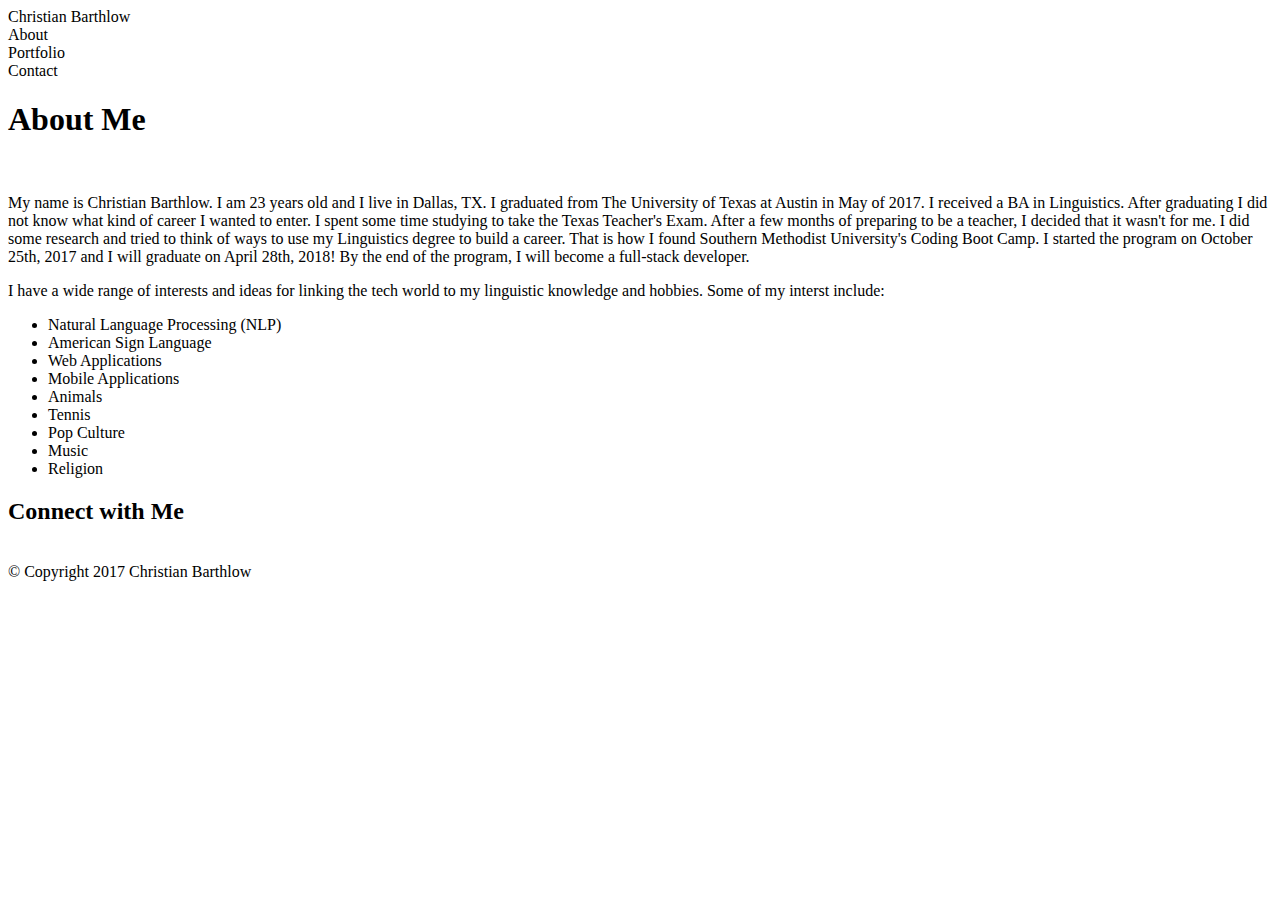
==== index.html @ 08f9cfc3 "first commit" ====
<!DOCTYPE html>
	<html lang="en-us">

<head>
	<meta charset="UTF-8">
	<title>Index</title>

	<link rel="stylesheet" type="text/css" href="">

</head>

<body>
	
	<header>
		<section class="logo">Christian Barthlow</section>
		<section class="links">
			<div id="link1">About</div> <div id="link2">Portfolio</div> <div id="link3">Contact</div>
		</section>
	</header>

		<section class="page">
			
			<section class="leftSide">
				<div id="aboutMe">
				<h1>About Me</h1>
			</div>

			<img src="">

			<div>
				<p>My name is Christian Barthlow. I am 23 years old and I live in Dallas, TX. I graduated from The University of Texas at Austin in May of 2017. I received a BA in Linguistics. After graduating I did not know what kind of career I wanted to enter. I spent some time studying to take the Texas Teacher's Exam. After a few months of preparing to be a teacher, I decided that it wasn't for me. I did some research and tried to think of ways to use my Linguistics degree to build a career. That is how I found Southern Methodist University's Coding Boot Camp. I started the program on October 25th, 2017 and I will graduate on April 28th, 2018! By the end of the program, I will become a full-stack developer.</p>

			<p>I have a wide range of interests and ideas for linking the tech world to my linguistic knowledge and hobbies. Some of my interst include:</p>

			<ul>
				<li>Natural Language Processing (NLP)</li>
				<li>American Sign Language</li>
				<li>Web Applications</li>
				<li>Mobile Applications</li>
				<li>Animals</li>
				<li>Tennis</li>
				<li>Pop Culture</li>
				<li>Music</li>
				<li>Religion</li>

			</ul>
		</div>
	</section>
		
	<section class="rightSide">
		<div id="connectMe"> 
			<h2>Connect with Me</h2>

		</div>

			<img src="" id="gitHub">

			<img src="" id="linkedIn">

			<img src="" id="stackOverflow"  
	
	</section>
	
	</section>
	
	</section> 
	
	<footer>© Copyright 2017 Christian Barthlow</footer>
</body>
</html>
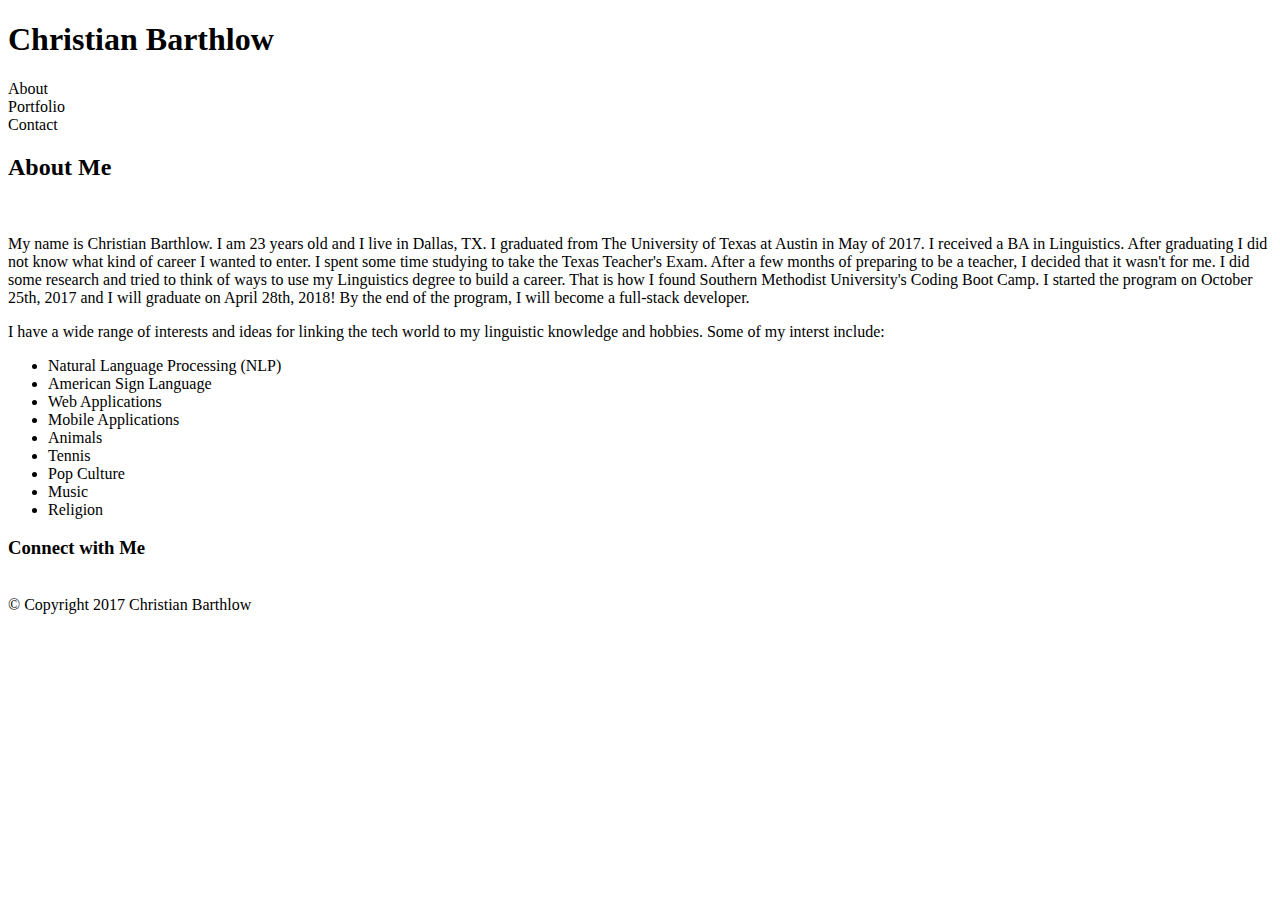
==== commit 957fab08: "added href" ====
--- a/index.html
+++ b/index.html
@@ -5,24 +5,27 @@
 	<meta charset="UTF-8">
 	<title>Index</title>
 
-	<link rel="stylesheet" type="text/css" href="">
+	<link rel="stylesheet" type="text/css" href="assets/css/style.css">
 
 </head>
 
 <body>
 	
 	<header>
-		<section class="logo">Christian Barthlow</section>
+		<section class="logo">
+			<h1>Christian Barthlow</h1>
+		</section>
+		
 		<section class="links">
 			<div id="link1">About</div> <div id="link2">Portfolio</div> <div id="link3">Contact</div>
 		</section>
 	</header>
 
-		<section class="page">
+		<section class="page1">
 			
-			<section class="leftSide">
+			<section class="leftSide1">
 				<div id="aboutMe">
-				<h1>About Me</h1>
+				<h2>About Me</h2>
 			</div>
 
 			<img src="">
@@ -47,9 +50,9 @@
 		</div>
 	</section>
 		
-	<section class="rightSide">
+	<section class="rightSide1">
 		<div id="connectMe"> 
-			<h2>Connect with Me</h2>
+			<h3>Connect with Me</h3>
 
 		</div>
 
@@ -57,14 +60,12 @@
 
 			<img src="" id="linkedIn">
 
-			<img src="" id="stackOverflow"  
+			<img src="" id="stackOverflow"> 
 	
 	</section>
 	
 	</section>
 	
-	</section> 
-	
 	<footer>© Copyright 2017 Christian Barthlow</footer>
 </body>
 </html>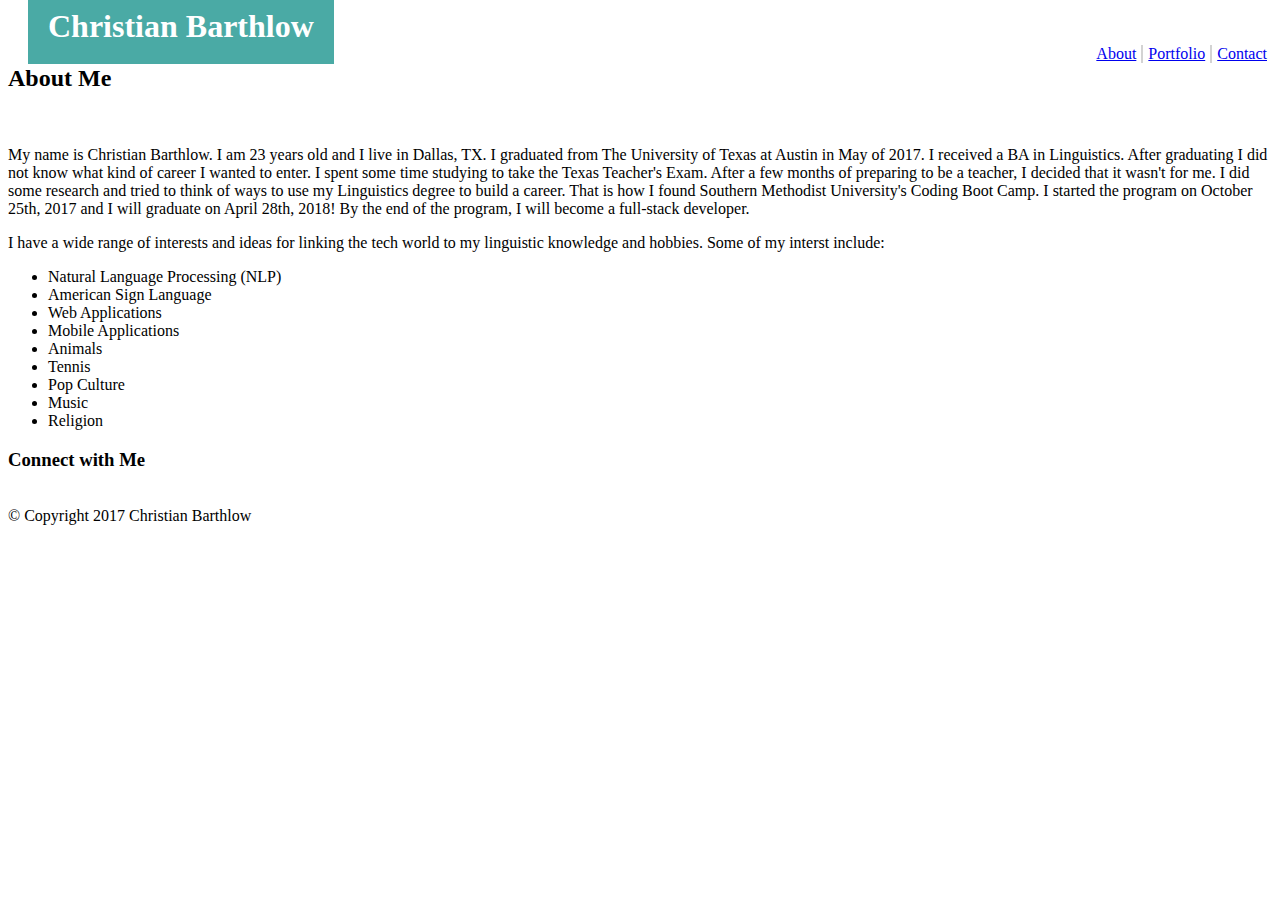
==== commit f174cc4c: "started css" ====
--- a/index.html
+++ b/index.html
@@ -12,12 +12,13 @@
 <body>
 	
 	<header>
-		<section class="logo">
-			<h1>Christian Barthlow</h1>
+		<section>
+			<h1 class="logo">Christian Barthlow</h1>
 		</section>
 		
 		<section class="links">
-			<div id="link1">About</div> <div id="link2">Portfolio</div> <div id="link3">Contact</div>
+			<div id="link3"><a href="contact.html">Contact</a></div> <div id="link2"><a href="portfolio.html">Portfolio</a></div>
+			<div id="link1"><a href="index.html"> About </a></div>
 		</section>
 	</header>
 
--- a/assets/css/style.css
+++ b/assets/css/style.css
@@ -0,0 +1,34 @@
+* {
+	box-sizing: border-box;
+}
+
+.logo {
+	background-color: #4aaaa5;
+    border: 20px solid #fff;
+    width: 25%;
+    padding: 20px;
+    color: white;
+    display: inline;
+}
+
+#link3 {
+	float: right;
+	border-left: 2px solid #D3D3D3;
+	padding: 0px 5px;
+	color: #D3D3D3;
+}
+
+#link2 {
+	float: right;
+	border-left: 2px solid #D3D3D3;
+	padding: 0px 5px;
+	color: #D3D3D3;
+}
+
+#link1 {
+	float: right;
+	padding: 0px 5px;
+	color: #D3D3D3;
+}
+
+
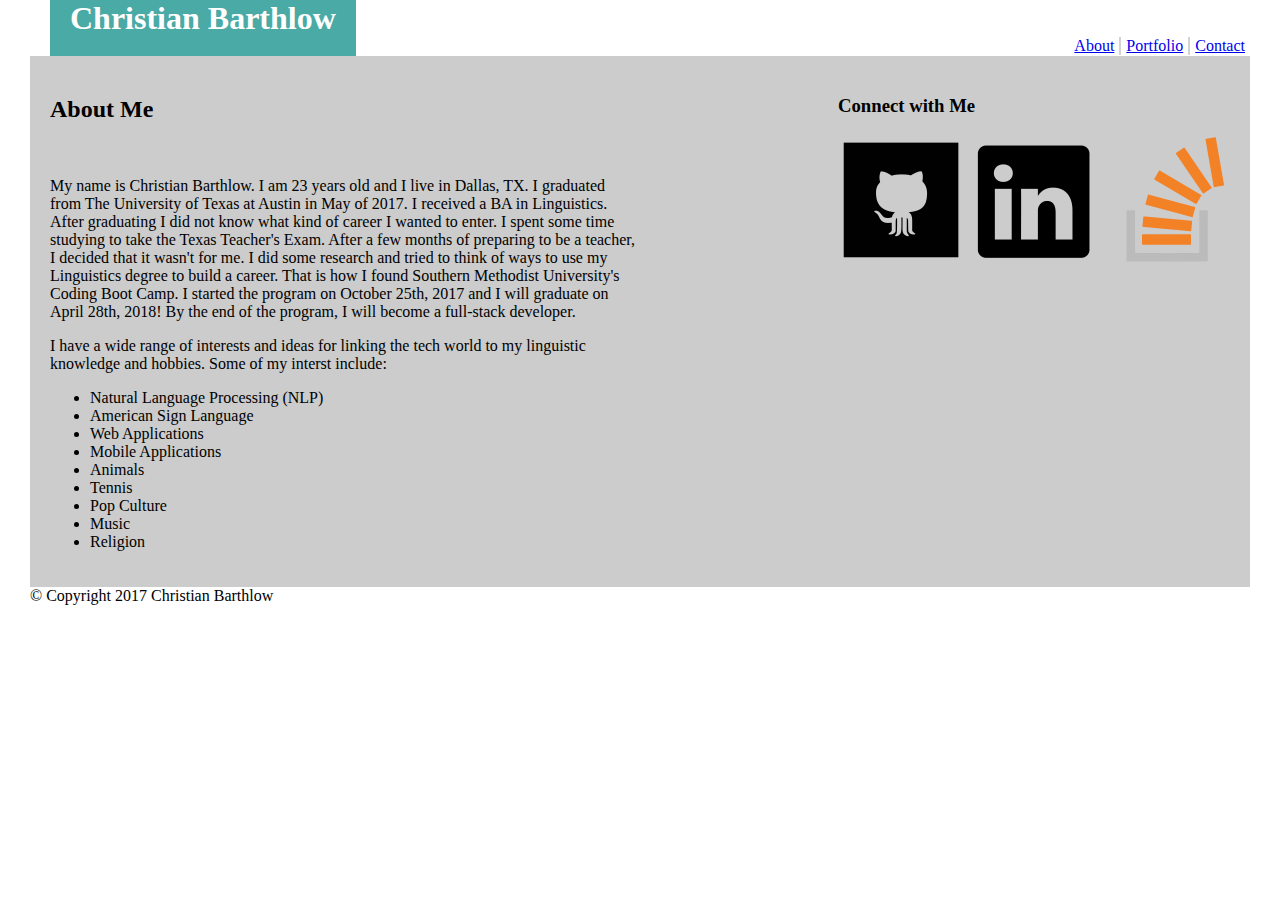
==== commit 53486bd4: "next commit" ====
--- a/index.html
+++ b/index.html
@@ -12,14 +12,14 @@
 <body>
 	
 	<header>
-		<section>
+		<section class="topOfPage">
 			<h1 class="logo">Christian Barthlow</h1>
-		</section>
 		
 		<section class="links">
 			<div id="link3"><a href="contact.html">Contact</a></div> <div id="link2"><a href="portfolio.html">Portfolio</a></div>
 			<div id="link1"><a href="index.html"> About </a></div>
 		</section>
+	</section>
 	</header>
 
 		<section class="page1">
@@ -57,11 +57,11 @@
 
 		</div>
 
-			<img src="" id="gitHub">
+			<img src="./assets/images/gitHub.png" id="gitHub">
 
-			<img src="" id="linkedIn">
+			<img src="./assets/images/linkedIn.png" id="linkedIn">
 
-			<img src="" id="stackOverflow"> 
+			<img src="./assets/images/stackOverflow.png" id="stackOverflow"> 
 	
 	</section>
 	
--- a/assets/css/style.css
+++ b/assets/css/style.css
@@ -2,13 +2,20 @@
 	box-sizing: border-box;
 }
 
+body {
+	margin: 0 30px;
+}
+
+
+
 .logo {
-	background-color: #4aaaa5;
-    border: 20px solid #fff;
+    background-color: #4aaaa5;
+    /* border: 20px solid #fff; */
     width: 25%;
     padding: 20px;
     color: white;
     display: inline;
+    margin: 0 0 0 20px;
 }
 
 #link3 {
@@ -31,4 +38,99 @@
 	color: #D3D3D3;
 }
 
+.page1 {
+	background-color: #ccc;
+    padding: 20px;
+    margin-top: 19px;
+}
 
+.page2 {
+	background-color: #ccc;
+    padding: 20px;
+    margin-top: 19px;
+}
+
+.page3 {
+	background-color: #ccc;
+    padding: 20px;
+    margin-top: 19px;
+}
+
+.leftSide1 {
+	width: 50%;
+	display: inline-block;
+}
+
+.rightSide1 {
+	float: right;
+}
+
+.leftSide2 {
+	width: 50%;
+	display: inline-block;
+}
+
+.leftSide3 {
+	width: 50%;
+	display: inline-block;
+}
+
+#hangmanText {
+    background-color: #4aaaa5;
+    /* border: 20px solid #fff; */
+    width: 25%;
+    padding: 20px;
+    color: white;
+    display: inline;
+    margin: 0 0 0 20px;
+}
+
+#rpgGameText {
+    background-color: #4aaaa5;
+    /* border: 20px solid #fff; */
+    width: 25%;
+    padding: 20px;
+    color: white;
+    display: inline;
+    margin: 0 0 0 20px;
+}
+
+#triviaGameText {
+    background-color: #4aaaa5;
+    /* border: 20px solid #fff; */
+    width: 25%;
+    padding: 20px;
+    color: white;
+    display: inline;
+    margin: 0 0 0 20px;
+}
+
+#rutgersInfoWidgetText {
+    background-color: #4aaaa5;
+    /* border: 20px solid #fff; */
+    width: 25%;
+    padding: 20px;
+    color: white;
+    display: inline;
+    margin: 0 0 0 20px;
+}
+
+#rockPaperScissorsText {
+    background-color: #4aaaa5;
+    /* border: 20px solid #fff; */
+    width: 25%;
+    padding: 20px;
+    color: white;
+    display: inline;
+    margin: 0 0 0 20px;
+}
+
+#hangmanImage {
+	width: 250px;
+	height: 250px
+}
+
+.wrapper {
+margin: 0 auto;
+width: 960px;
+}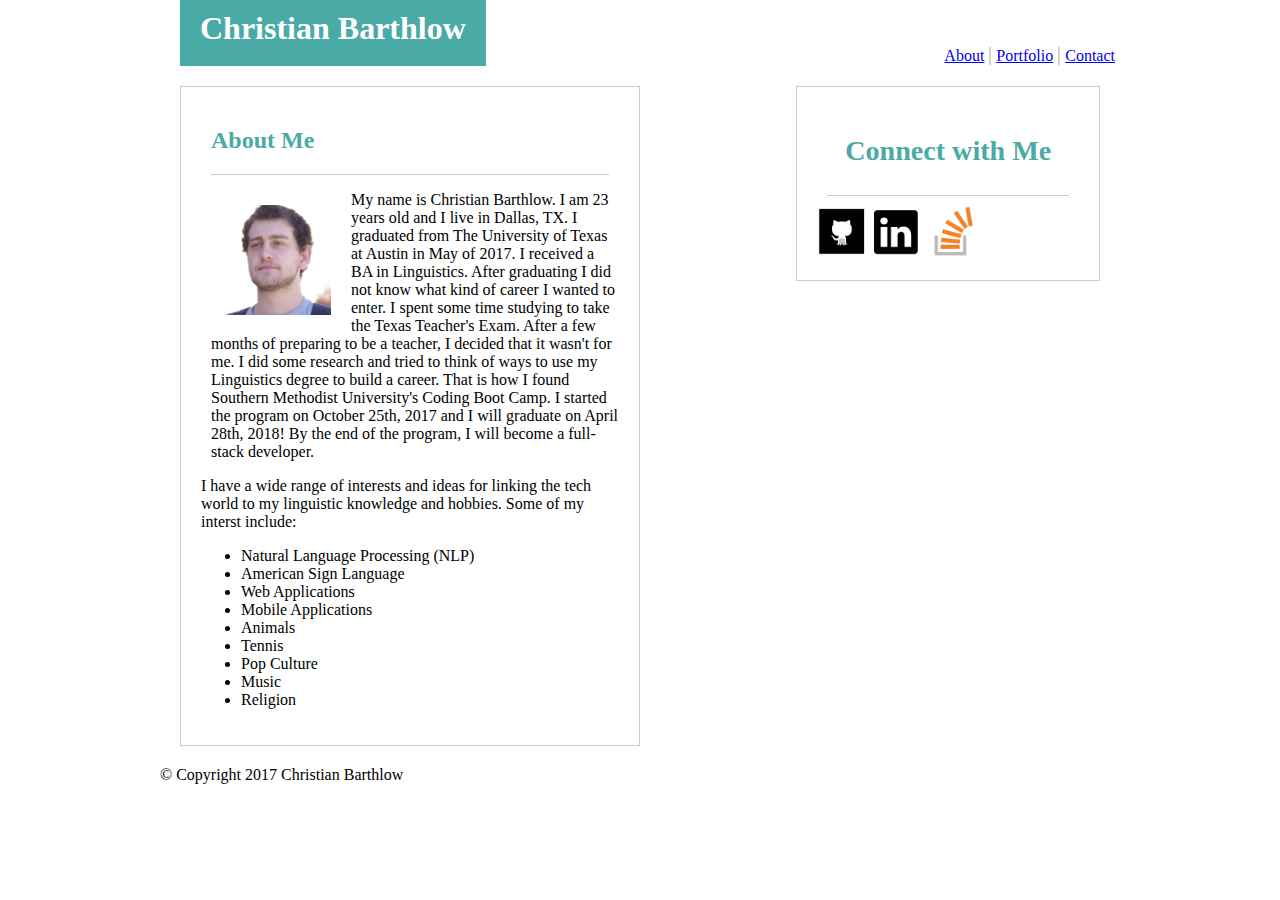
==== commit 803331fa: "newest commit" ====
--- a/index.html
+++ b/index.html
@@ -29,10 +29,10 @@
 				<h2>About Me</h2>
 			</div>
 
-			<img src="">
+			<img id="aboutMeImage" src="./assets/images/aboutMe.jpg">
 
 			<div>
-				<p>My name is Christian Barthlow. I am 23 years old and I live in Dallas, TX. I graduated from The University of Texas at Austin in May of 2017. I received a BA in Linguistics. After graduating I did not know what kind of career I wanted to enter. I spent some time studying to take the Texas Teacher's Exam. After a few months of preparing to be a teacher, I decided that it wasn't for me. I did some research and tried to think of ways to use my Linguistics degree to build a career. That is how I found Southern Methodist University's Coding Boot Camp. I started the program on October 25th, 2017 and I will graduate on April 28th, 2018! By the end of the program, I will become a full-stack developer.</p>
+				<p id="aboutMeText">My name is Christian Barthlow. I am 23 years old and I live in Dallas, TX. I graduated from The University of Texas at Austin in May of 2017. I received a BA in Linguistics. After graduating I did not know what kind of career I wanted to enter. I spent some time studying to take the Texas Teacher's Exam. After a few months of preparing to be a teacher, I decided that it wasn't for me. I did some research and tried to think of ways to use my Linguistics degree to build a career. That is how I found Southern Methodist University's Coding Boot Camp. I started the program on October 25th, 2017 and I will graduate on April 28th, 2018! By the end of the program, I will become a full-stack developer.</p>
 
 			<p>I have a wide range of interests and ideas for linking the tech world to my linguistic knowledge and hobbies. Some of my interst include:</p>
 
@@ -68,5 +68,6 @@
 	</section>
 	
 	<footer>© Copyright 2017 Christian Barthlow</footer>
+
 </body>
 </html>--- a/assets/css/style.css
+++ b/assets/css/style.css
@@ -1,13 +1,9 @@
 * {
 	box-sizing: border-box;
 }
-
-body {
-	margin: 0 30px;
-}
-
-
-
+header {
+	border-bottom: 1px solid color: #ccc;
+}
 .logo {
     background-color: #4aaaa5;
     /* border: 20px solid #fff; */
@@ -39,19 +35,17 @@
 }
 
 .page1 {
-	background-color: #ccc;
+	width: 960px;
     padding: 20px;
     margin-top: 19px;
 }
 
 .page2 {
-	background-color: #ccc;
     padding: 20px;
     margin-top: 19px;
 }
 
 .page3 {
-	background-color: #ccc;
     padding: 20px;
     margin-top: 19px;
 }
@@ -59,25 +53,99 @@
 .leftSide1 {
 	width: 50%;
 	display: inline-block;
+	border: 1px solid #ccc;
+	padding: 20px;
 }
 
 .rightSide1 {
 	float: right;
+	width: 33%;
+	display: inline-block;
+	border: 1px solid #ccc;
+	padding: 20px;
 }
 
 .leftSide2 {
 	width: 50%;
 	display: inline-block;
+	border: 1px solid #ccc;
+	padding: 20px;width: 50%;
+	display: inline-block;
 }
 
 .leftSide3 {
-	width: 50%;
-	display: inline-block;
+    width: 50%;
+    display: inline-block;
+    border: 1px solid #ccc;
+    padding: 20px;
+    width: 650px;
+    display: inline-block;
 }
 
 #hangmanText {
     background-color: #4aaaa5;
     /* border: 20px solid #fff; */
+    width: 250px;
+    padding: 20px 86px;
+    color: white;
+    display: inline;
+    margin: 0 0 0 20px;
+    position: relative;
+    left: -274px;
+    top: -33px;
+}
+
+#rpgGameText {
+    background-color: #4aaaa5;
+    /* border: 20px solid #fff; */
+    /* width: 25%; */
+    color: white;
+    display: inline;
+    margin: 0 0 0 20px;
+    position: relative;
+    width: 250px;
+    padding: 20px 81px;
+    left: 80px;
+    top: -52px;
+    font-size: 18px;
+}
+
+#triviaGameText {
+    background-color: #4aaaa5;
+    /* border: 20px solid #fff; */
+    /* width: 25%; */
+    color: white;
+    /* display: inline; */
+    margin: 0 0 0 20px;
+    position: relative;
+    width: 250px;
+    padding: 7px 77px;
+    left: 80px;
+    top: -75px;
+    font-size: 18px;
+    left: -20px;
+    float: left;
+    text-align: center;
+}
+
+#rutgersInfoWidgetText {
+    background-color: #4aaaa5;
+    /* border: 20px solid #fff; */
+    /* width: 25%; */
+    color: white;
+    /* display: inline; */
+    margin: 0 0 0 20px;
+    float: left;
+    padding: 20px 46px;
+    font-size: 18px;
+    position: relative;
+    left: 330px;
+    top: -275px;
+}
+
+#rockPaperScissorsText {
+    background-color: #4aaaa5;
+    /* border: 20px solid #fff; */
     width: 25%;
     padding: 20px;
     color: white;
@@ -85,52 +153,81 @@
     margin: 0 0 0 20px;
 }
 
-#rpgGameText {
-    background-color: #4aaaa5;
-    /* border: 20px solid #fff; */
-    width: 25%;
-    padding: 20px;
-    color: white;
-    display: inline;
-    margin: 0 0 0 20px;
-}
-
-#triviaGameText {
-    background-color: #4aaaa5;
-    /* border: 20px solid #fff; */
-    width: 25%;
-    padding: 20px;
-    color: white;
-    display: inline;
-    margin: 0 0 0 20px;
-}
-
-#rutgersInfoWidgetText {
-    background-color: #4aaaa5;
-    /* border: 20px solid #fff; */
-    width: 25%;
-    padding: 20px;
-    color: white;
-    display: inline;
-    margin: 0 0 0 20px;
-}
-
-#rockPaperScissorsText {
-    background-color: #4aaaa5;
-    /* border: 20px solid #fff; */
-    width: 25%;
-    padding: 20px;
-    color: white;
-    display: inline;
-    margin: 0 0 0 20px;
-}
-
 #hangmanImage {
-	width: 250px;
-	height: 250px
-}
-
-.wrapper {
-margin: 0 auto;
-width: 960px;
+    width: 250px;
+    height: 200px;
+}
+
+#rpgGameImage {
+    width: 250px;
+    height: 200px;
+    float: left;
+    position: relative;
+    left: 350px;
+    top: -205px;
+}
+
+#triviaGameImage {
+	    height: 200px;
+    width: 250px;
+    /* float: left; */
+    position: relative;
+    left: -250px;
+}
+
+#rutgersInfoWidgetImage {
+	height: 200px;
+    width: 250px;
+    float: left;
+    position: relative;
+    left: 80px;
+    top: -205px;
+}
+
+#aboutMeImage {
+	width: 150px;
+	height: 150px;
+	float: left;
+	padding: 20px;
+}
+
+#aboutMeText {
+	margin-left: 10px;
+
+}
+
+#aboutMe {
+	color: #4aaaa5;
+	border-bottom: 1px solid #ccc;
+	margin: 10px;
+}
+
+#connectMe {
+	color: #4aaaa5;
+	border-bottom: 1px solid #ccc;
+	margin: 10px;
+	font-size: 24px;
+	font-weight: bold;
+	text-align: center;
+}
+
+body {
+	width:960px;
+	margin: 10px auto;
+}
+
+#gitHub {
+	width: 50px;
+	height: 50px;
+	align-content: center;
+}
+
+#linkedIn {
+	width: 50px;
+	height: 50px;
+}
+
+#stackOverflow {
+	width:50px;
+	height: 50px;
 }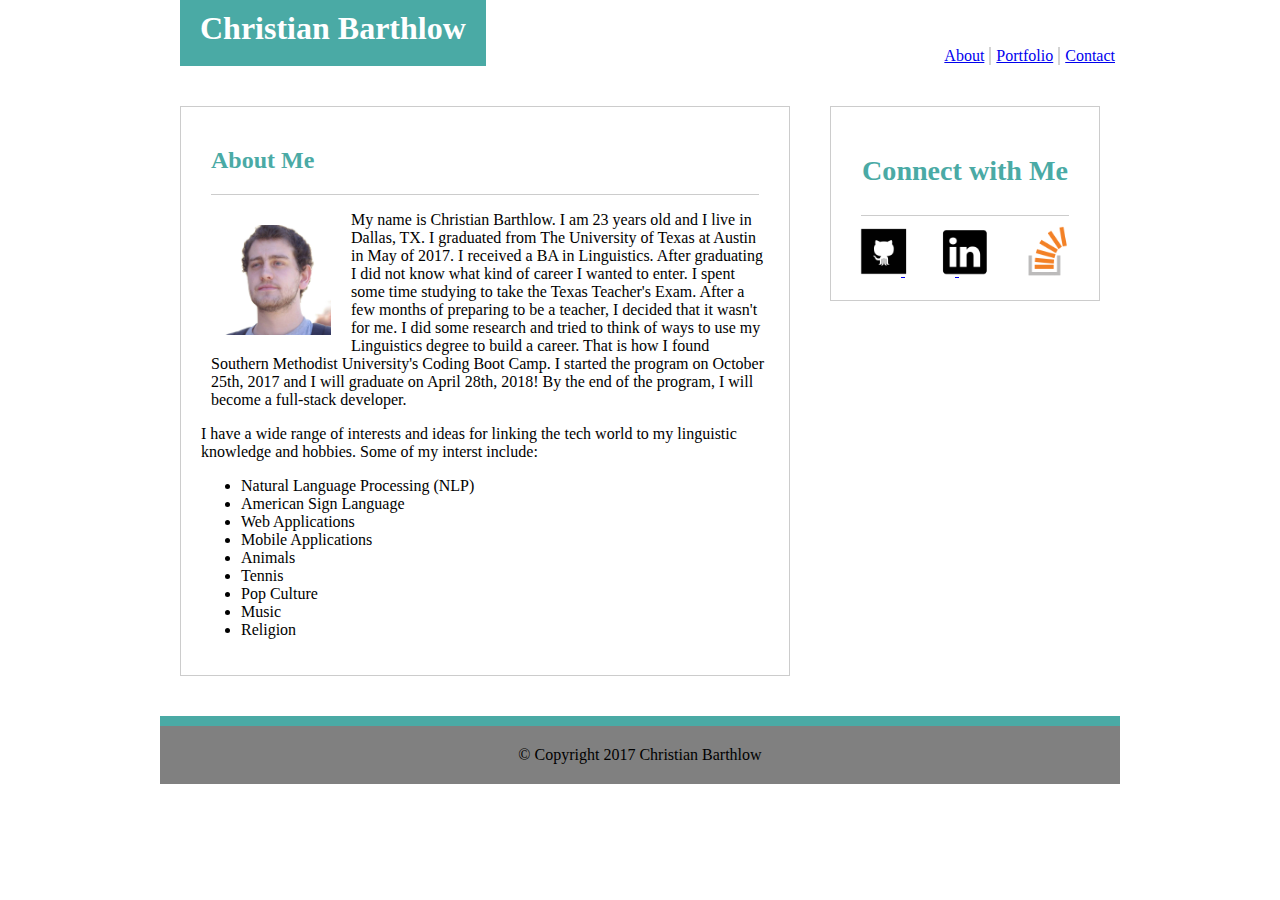
==== commit 95b02942: "final commit" ====
--- a/index.html
+++ b/index.html
@@ -56,13 +56,25 @@
 			<h3>Connect with Me</h3>
 
 		</div>
-
+			
+			<a href="https://github.com/Cab492" target="_blank">
+			
 			<img src="./assets/images/gitHub.png" id="gitHub">
+			
+			</a>
+			
+			<a href="https://www.linkedin.com/in/christian-barthlow-60a238149/" target="_blank">
 
 			<img src="./assets/images/linkedIn.png" id="linkedIn">
+			
+			</a>
+	
+			<a href="https://stackoverflow.com/" target="_blank">
 
 			<img src="./assets/images/stackOverflow.png" id="stackOverflow"> 
-	
+			
+			</a>
+			
 	</section>
 	
 	</section>
--- a/assets/css/style.css
+++ b/assets/css/style.css
@@ -51,35 +51,54 @@
 }
 
 .leftSide1 {
-	width: 50%;
-	display: inline-block;
 	border: 1px solid #ccc;
-	padding: 20px;
+    padding: 20px;
+    width: 610px;
+    display: inline-block;
+    margin: 20px auto;
 }
 
 .rightSide1 {
-	float: right;
-	width: 33%;
-	display: inline-block;
+    float: right;
+    width: 270px;
+    display: inline-block;
+    border: 1px solid #ccc;
+    padding: 20px;
+    margin: 20px auto;
+}
+
+.leftSide2 {
 	border: 1px solid #ccc;
-	padding: 20px;
-}
-
-.leftSide2 {
-	width: 50%;
-	display: inline-block;
-	border: 1px solid #ccc;
-	padding: 20px;width: 50%;
-	display: inline-block;
+    padding: 20px;
+    width: 610px;
+    display: inline-block;
+    margin: 20px auto;
+}
+
+.rightSide2 {
+    float: right;
+    width: 270px;
+    display: inline-block;
+    border: 1px solid #ccc;
+    padding: 20px;
+    margin: 20px auto;
 }
 
 .leftSide3 {
-    width: 50%;
-    display: inline-block;
-    border: 1px solid #ccc;
-    padding: 20px;
-    width: 650px;
-    display: inline-block;
+    border: 1px solid #ccc;
+    padding: 20px;
+    width: 610px;
+    display: inline-block;
+    margin: 20px auto;
+}
+
+.rightSide3 {
+    float: right;
+    width: 270px;
+    display: inline-block;
+    border: 1px solid #ccc;
+    padding: 20px;
+    margin: 20px auto;
 }
 
 #hangmanText {
@@ -105,7 +124,7 @@
     position: relative;
     width: 250px;
     padding: 20px 81px;
-    left: 80px;
+    left: 40px;
     top: -52px;
     font-size: 18px;
 }
@@ -139,18 +158,23 @@
     padding: 20px 46px;
     font-size: 18px;
     position: relative;
-    left: 330px;
+    left: 290px;
     top: -275px;
 }
 
 #rockPaperScissorsText {
     background-color: #4aaaa5;
     /* border: 20px solid #fff; */
-    width: 25%;
-    padding: 20px;
-    color: white;
-    display: inline;
-    margin: 0 0 0 20px;
+    /* width: 25%; */
+    padding: 20px 51px;
+    color: white;
+    /* display: inline; */
+    margin: 0 0 0 20px;
+    float: left;
+    font-size: 18px;
+    position: relative;
+    top: -250px;
+    left: -20px;
 }
 
 #hangmanImage {
@@ -163,7 +187,7 @@
     height: 200px;
     float: left;
     position: relative;
-    left: 350px;
+    left: 310px;
     top: -205px;
 }
 
@@ -180,8 +204,17 @@
     width: 250px;
     float: left;
     position: relative;
-    left: 80px;
+    left: 40px;
     top: -205px;
+}
+
+#rockPaperScissorsImage {
+	    height: 200px;
+    width: 250px;
+    float: left;
+    position: relative;
+    left: -270px;
+    top: -175px;
 }
 
 #aboutMeImage {
@@ -214,20 +247,35 @@
 body {
 	width:960px;
 	margin: 10px auto;
+	background-image: url('../../images/dust_scratches.png');
 }
 
 #gitHub {
-	width: 50px;
-	height: 50px;
-	align-content: center;
+    width: 50px;
+    height: 50px;
+    align-content: center;
+    position: relative;
+    left: 8px;
 }
 
 #linkedIn {
-	width: 50px;
-	height: 50px;
+    width: 50px;
+    height: 50px;
+    position: relative;
+    left: 35px;
 }
 
 #stackOverflow {
-	width:50px;
-	height: 50px;
+    width: 50px;
+    height: 50px;
+    position: relative;
+    left: 60px;
+}
+
+footer {
+    background-color: grey;
+    padding: 20px;
+    text-align: center;
+    border-top: 10px solid #4aaaa5;
+    width: 100%;
 }